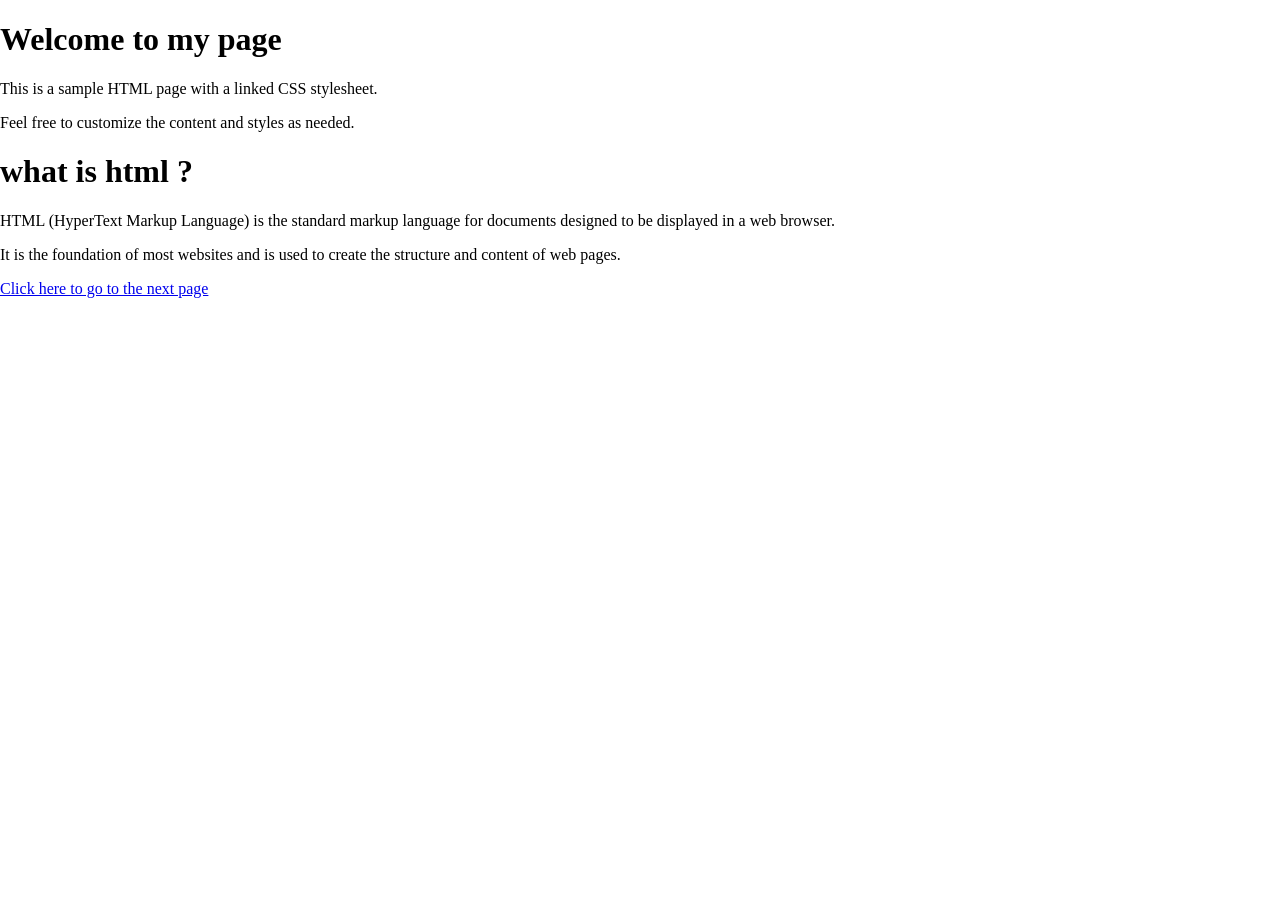
==== index.html @ eb4a1abd "Rename index(6).html to index.html" ====
<!DOCTYPE html><html>
<head>
    <meta charset="UTF-8">
    <title>Sample Page</title>
    <link rel="stylesheet" href="red6.css">
</head>
<body style="margin: 0px;">
    <div id="container">
    <h1>Welcome to my page</h1>
    <div id="box">
    <p>This is a sample HTML page with a linked CSS stylesheet.</p>
    <p>Feel free to customize the content and styles as needed.</p>
    </div>
</div>
    <div id="container1">
    <h1>what is html ?</h1>
    <div id="box1">
    <p id="p1">HTML (HyperText Markup Language) is the standard markup language for documents designed to be displayed in a web browser.</p>
    <p id="p1">It is the foundation of most websites and is used to create the structure and content of web pages.</p>
    </div>
    <div id="bottom">
       <a href="kareem.html" id="link">Click here to go to the next page</a>
    </div>
</div>
</body>
</html>
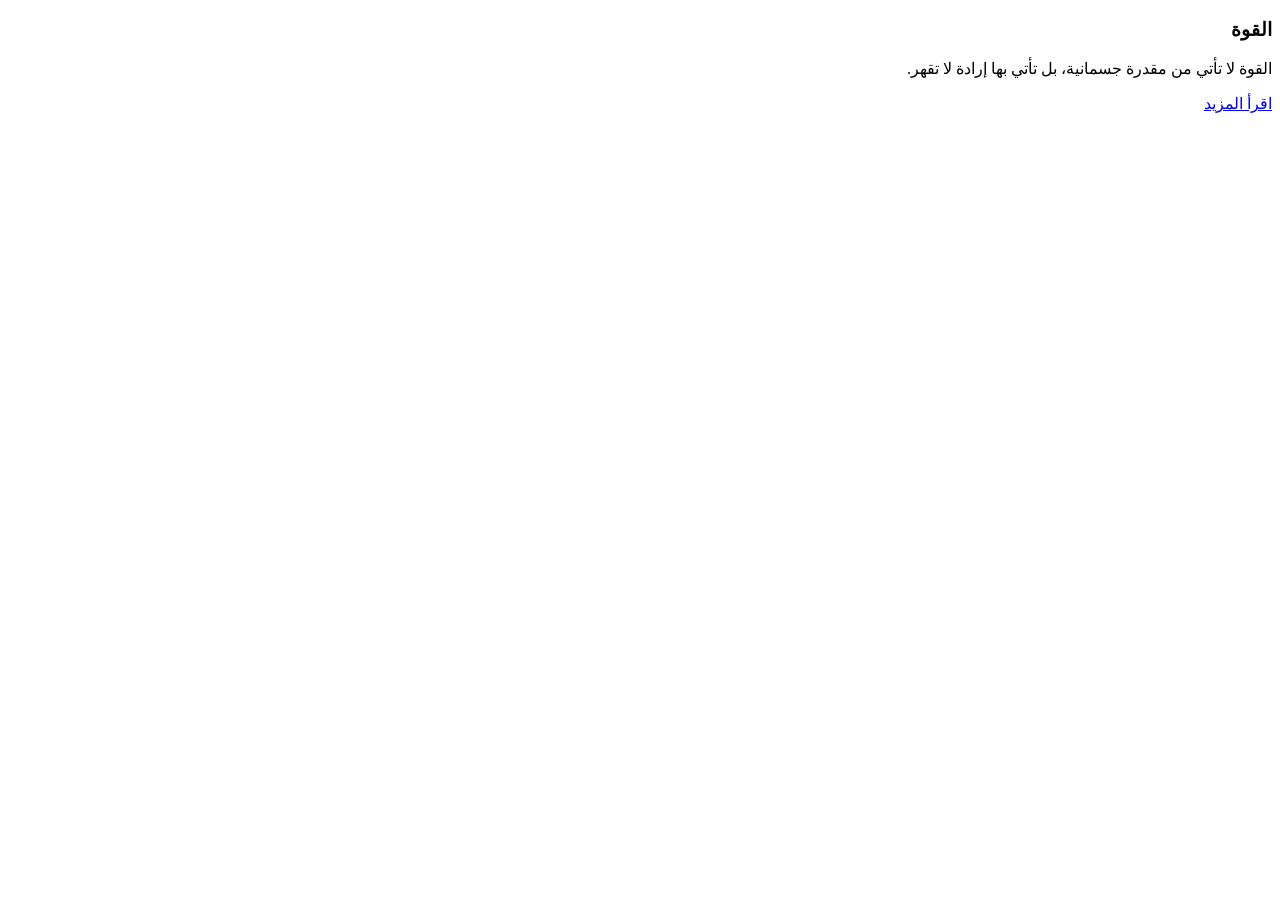
==== commit 86cf2b5b: "Update index.html" ====
--- a/index.html
+++ b/index.html
@@ -1,26 +1,15 @@
-<!DOCTYPE html><html>
+<!DOCTYPE html>
+<html lang="en" dir="rtl">
 <head>
-    <meta charset="UTF-8">
-    <title>Sample Page</title>
-    <link rel="stylesheet" href="red6.css">
+  <meta charset="UTF-8">
+  <title>عبد الكريم أ]من البرعاوي</title>
+  <link rel="stylesheet" href="style(7).css">
 </head>
-<body style="margin: 0px;">
-    <div id="container">
-    <h1>Welcome to my page</h1>
-    <div id="box">
-    <p>This is a sample HTML page with a linked CSS stylesheet.</p>
-    <p>Feel free to customize the content and styles as needed.</p>
-    </div>
-</div>
-    <div id="container1">
-    <h1>what is html ?</h1>
-    <div id="box1">
-    <p id="p1">HTML (HyperText Markup Language) is the standard markup language for documents designed to be displayed in a web browser.</p>
-    <p id="p1">It is the foundation of most websites and is used to create the structure and content of web pages.</p>
-    </div>
-    <div id="bottom">
-       <a href="kareem.html" id="link">Click here to go to the next page</a>
-    </div>
-</div>
+<body>
+  <div class="card">
+    <h3>القوة</h3>
+    <p>القوة لا تأتي من مقدرة جسمانية، بل تأتي بها إرادة لا تقهر.</p>
+    <a href="#">اقرأ المزيد</a>
+  </div>
 </body>
 </html>
